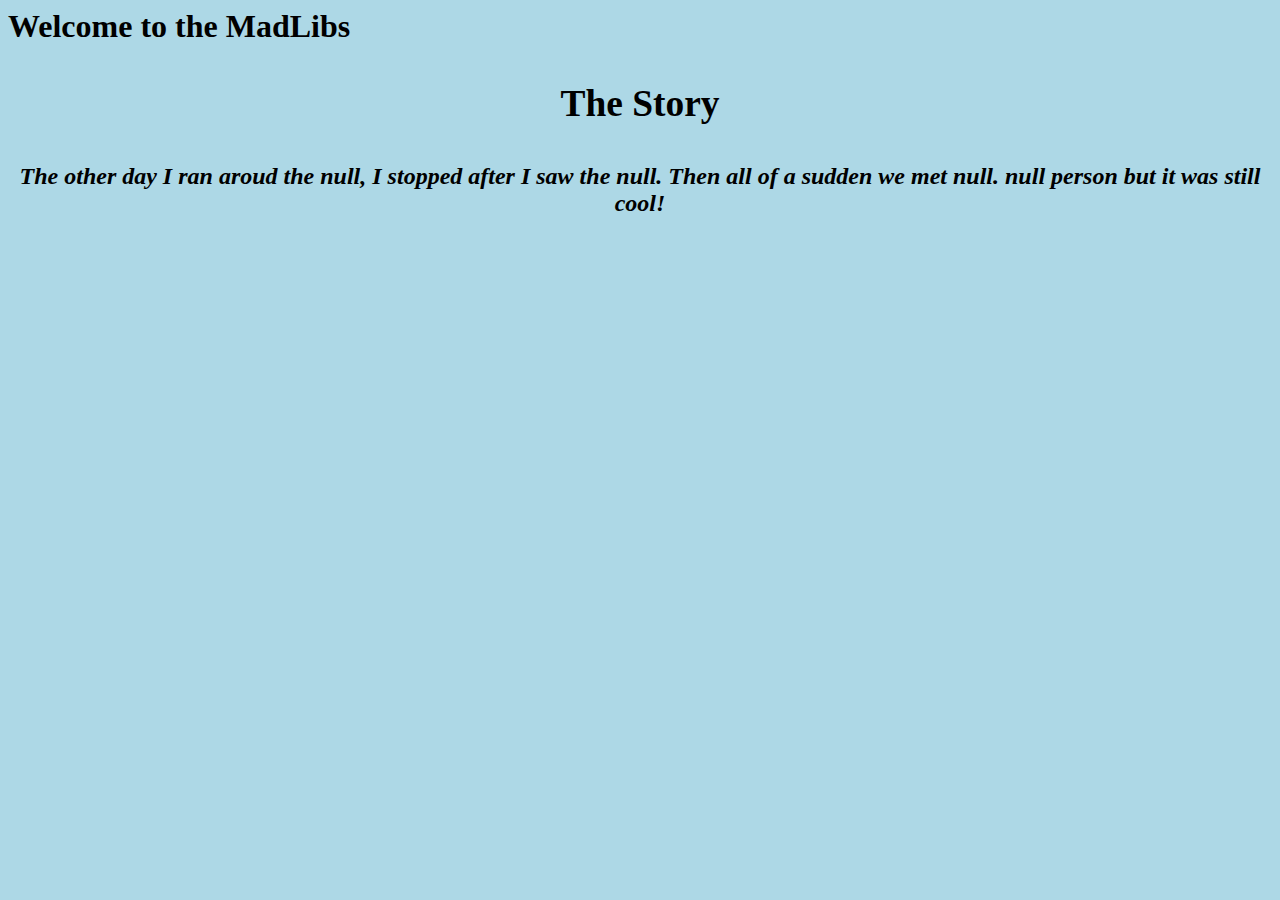
==== bath.html @ e1e123fb "Cool Stuff" ====
<html>
<head>
  <link href="bath.css" type= "text/css" rel="stylesheet" >
</head>

<h1>
  Welcome to the MadLibs
  <h1>
    <div class="container">
<h3>
  The Story
  <h3>
<p>
  <script src="bath.js"> </script>
</p>
</div>



</html>
---- bath.css ----
body {
  background-color: lightblue;
}
p {
  font-size: 24px;
  font-style: italic;
}
.container {
  text-align: center;
}
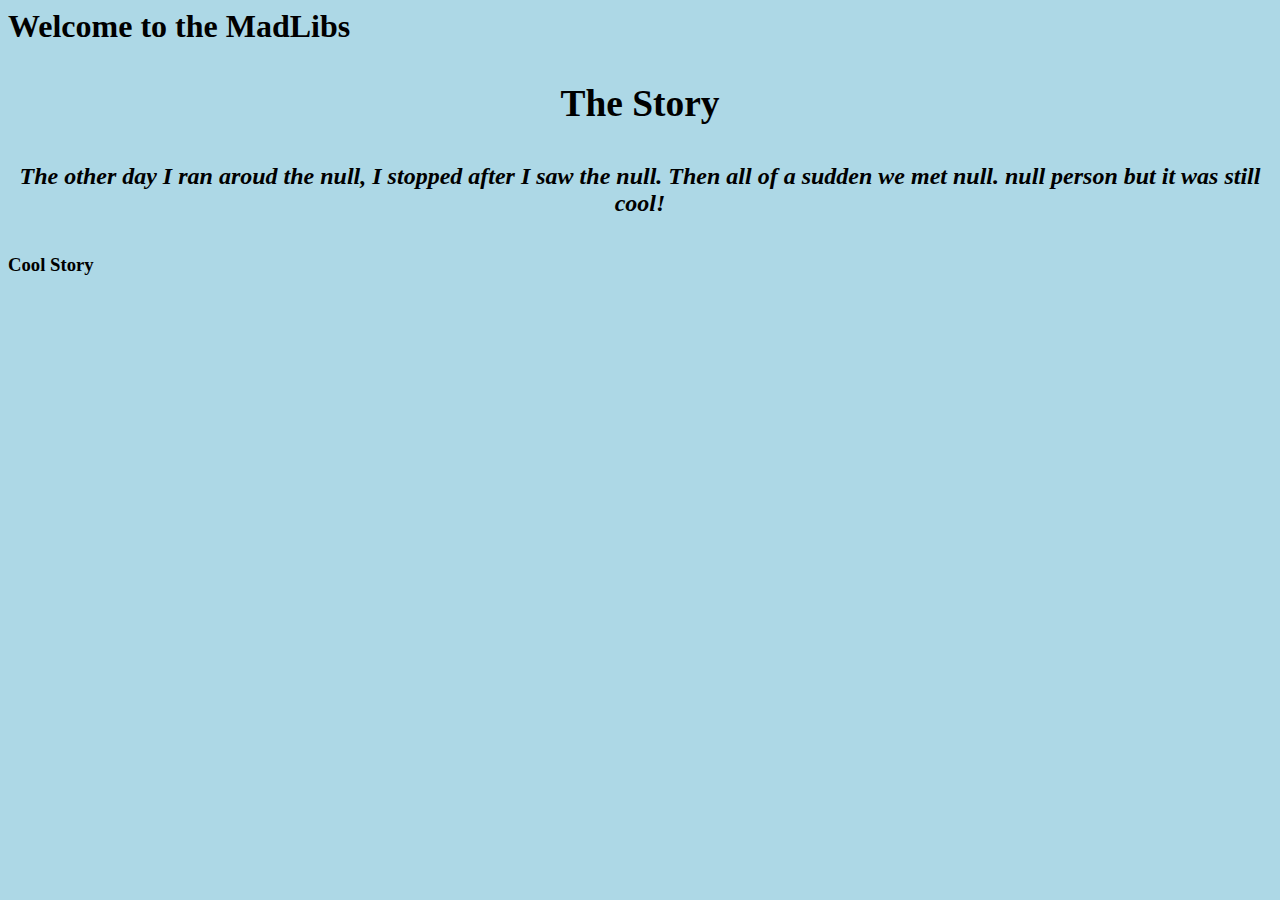
==== commit 4073ebff: "adding cool story" ====
--- a/bath.html
+++ b/bath.html
@@ -14,6 +14,9 @@
   <script src="bath.js"> </script>
 </p>
 </div>
+  <h3>
+    Cool Story
+  </h3>
 
 
 
